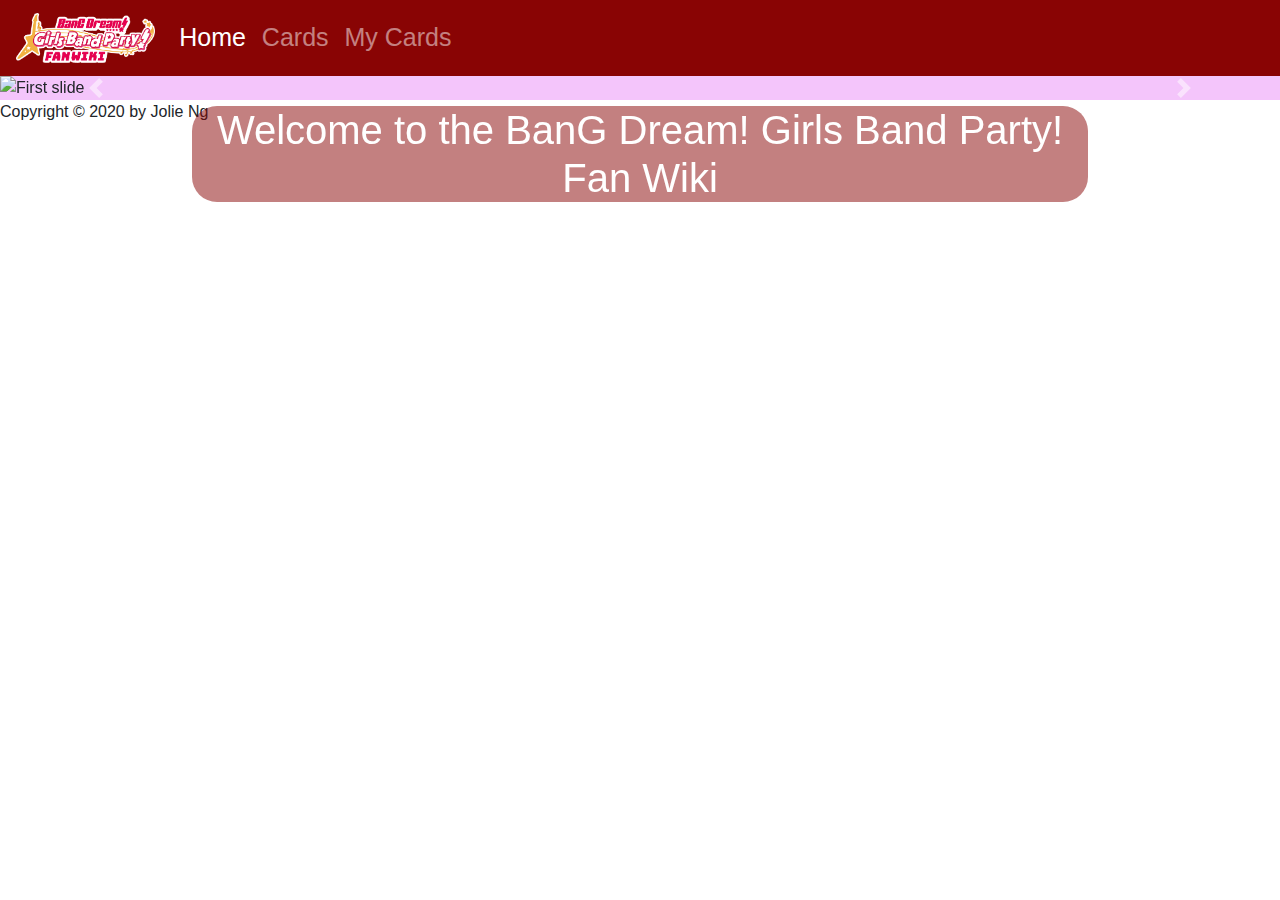
==== index.html @ b32e1d59 "Update #4: Home Page" ====
<!DOCTYPE html>
<html lang="en">
    <head>
        <meta charset="utf-8">
        <meta name="viewport" content="width=device-width">
        <title>Unofficial BanG Dream! Girls Band Party! Home Page</title>
        <link href="normalize.css" rel="stylesheet" type="text/css" />
            <!-- Linking google fonts -->
            <link rel="preconnect" href="https://fonts.gstatic.com">
            <link href="https://fonts.googleapis.com/css2?family=Abril+Fatface&family=Anton&family=Merriweather:wght@300&display=swap" rel="stylesheet">
            <!-- Linking my css file -->
            <link href="style.css" rel="stylesheet" type="text/css" />
            <!-- Bootstrap CSS -->
            <link rel="stylesheet" href="https://maxcdn.bootstrapcdn.com/bootstrap/4.0.0/css/bootstrap.min.css" integrity="sha384-Gn5384xqQ1aoWXA+058RXPxPg6fy4IWvTNh0E263XmFcJlSAwiGgFAW/dAiS6JXm" crossorigin="anonymous">
    </head>
    <body>
        <nav class="navbar sticky-top navbar-expand-lg navbar-dark">
            <a class="navbar-brand" href="index.html">
                <img src="images/logo.png" height="50" class="d-inline-block align-top" alt="">
            </a>
            
            <div class="collapse navbar-collapse" id="navbarSupportedContent">
            <ul class="navbar-nav mr-auto">
                <li class="nav-item active">
                <a class="nav-link" href="index.html">Home<span class="sr-only">(current)</span></a>
                </li>
                <li class="nav-item">
                <a class="nav-link" href="allcards.html">Cards</a>
                </li>
                <li class="nav-item">
                    <a class="nav-link" href="mycards.html">My Cards</a>
                </li>
            </ul>
            </div>
        </nav>

        <header id="carouselExampleControls" class="carousel slide" data-ride="carousel">
            <div class="carousel-inner">
            <div class="carousel-item active">
                <img class="d-block" src="https://static.wikia.nocookie.net/bandori/images/1/19/Bandori_Opening_Screen.png" alt="First slide" >
            </div>
            <div class="carousel-item">
                <img class="d-block" src="https://static.wikia.nocookie.net/bandori/images/9/99/Bandori_Opening_Screen_First_General_Election.png" alt="Second slide">
            </div>
            <div class="carousel-item">
                <img class="d-block" src="https://static.wikia.nocookie.net/bandori/images/0/06/Bandori_Opening_Screen_2.0_Update.png" alt="Third slide">
            </div>
            <div class="carousel-item">
                <img class="d-block" src="https://static.wikia.nocookie.net/bandori/images/4/40/Bandori_Opening_Screen_First_Anniversary.png" alt="Third slide">
            </div>
            <div class="carousel-item">
                <img class="d-block" src="https://static.wikia.nocookie.net/bandori/images/1/1c/Bandori_Opening_Screen_Popipa_Band_Story_2.png" alt="Third slide">
            </div>
            <div class="carousel-item">
                <img class="d-block" src="https://static.wikia.nocookie.net/bandori/images/d/d1/Bandori_Opening_Screen_Roselia_Band_Story_2.png" alt="Third slide">
            </div>
            <div class="carousel-item">
                <img class="d-block" src="https://static.wikia.nocookie.net/bandori/images/d/d7/Bandori_Opening_Screen_Pasupare_Band_Story_2.png" alt="Third slide">
            </div>
            <div class="carousel-item">
                <img class="d-block" src="https://static.wikia.nocookie.net/bandori/images/d/d9/Bandori_Opening_Screen_AG_Band_Story_2.png" alt="Third slide">
            </div>
            <div class="carousel-item">
                <img class="d-block" src="https://static.wikia.nocookie.net/bandori/images/1/1d/Bandori_Opening_Screen_Harohapi_Band_Story_2.png" alt="Third slide">
            </div>
            <div class="carousel-item">
                <img class="d-block" src="https://static.wikia.nocookie.net/bandori/images/f/fd/Bandori_Opening_Screen_Second_General_Election.png" alt="Third slide">
            </div>
            <div class="carousel-item">
                <img class="d-block" src="https://static.wikia.nocookie.net/bandori/images/9/9a/Bandori_Opening_Screen_Persona_Collaboration.png" alt="Third slide">
            </div>
            <div class="carousel-item">
                <img class="d-block" src="https://static.wikia.nocookie.net/bandori/images/e/ef/Bandori_Lost_One%27s_Weeping_Opening_Screen.png" alt="Third slide">
            </div>
            <div class="carousel-item">
                <img class="d-block" src="https://static.wikia.nocookie.net/bandori/images/7/75/Bandori_Alien_Alien_Opening_Screen.png" alt="Third slide">
            </div>
            <div class="carousel-item">
                <img class="d-block" src="https://static.wikia.nocookie.net/bandori/images/8/84/Bandori_Romeo_and_Cinderella_Opening_Screen.png" alt="Third slide">
            </div>
            <div class="carousel-item">
                <img class="d-block" src="https://static.wikia.nocookie.net/bandori/images/1/1f/Bandori_Opening_Screen_WW_First_General_Election.png" alt="Third slide">
            </div>
            <div class="carousel-item">
                <img class="d-block" src="https://i.redd.it/zs4fsh78tcn41.jpg" alt="Third slide">
            </div>
            <div class="carousel-item">
                <img class="d-block" src="https://static.wikia.nocookie.net/bandori/images/4/40/Gochiusa_Collab_Title_Screen_1.png" alt="Third slide">
            </div>
            <div class="carousel-item">
                <img class="d-block" src="https://static.wikia.nocookie.net/bandori/images/c/c9/Gochiusa_Collab_Title_Screen_2.png" alt="Third slide">
            </div>
            <div class="carousel-item">
                <img class="d-block" src="https://static.wikia.nocookie.net/bandori/images/7/78/Gochiusa_Collab_Title_Screen_3.png" alt="Third slide">
            </div>
            <div class="carousel-item">
                <img class="d-block" src="https://static.wikia.nocookie.net/bandori/images/c/c3/Hatsune_Miku_2019_Collab_Opening_Screen.png" alt="Third slide">
            </div>
            <div class="carousel-item">
                <img class="d-block" src="https://static.wikia.nocookie.net/bandori/images/a/a9/ReZero_Collab_Opening_Screen.png" alt="Third slide">
            </div>
            <!-- <div class="carousel-item">
                <img class="d-block" src="" alt="Third slide">
            </div> -->

            </div>
            <a class="carousel-control-prev" href="#carouselExampleControls" role="button" data-slide="prev">
            <span class="carousel-control-prev-icon" aria-hidden="true"></span>
            <span class="sr-only">Previous</span>
            </a>
            <a class="carousel-control-next" href="#carouselExampleControls" role="button" data-slide="next">
            <span class="carousel-control-next-icon" aria-hidden="true"></span>
            <span class="sr-only">Next</span>
            </a>
            <div class="carousel-caption d-none d-md-block">
                <div class="box">
                <h1>Welcome to the BanG Dream! Girls Band Party! Fan Wiki</h1>
                </div>
            </div>
        </header>
        <!-- Copyright -->
        <footer>
            <p>Copyright © 2020 by Jolie Ng</p>
        </footer>

        <script src="https://code.jquery.com/jquery-3.2.1.slim.min.js" integrity="sha384-KJ3o2DKtIkvYIK3UENzmM7KCkRr/rE9/Qpg6aAZGJwFDMVNA/GpGFF93hXpG5KkN" crossorigin="anonymous"></script>
        <script src="https://cdnjs.cloudflare.com/ajax/libs/popper.js/1.12.9/umd/popper.min.js" integrity="sha384-ApNbgh9B+Y1QKtv3Rn7W3mgPxhU9K/ScQsAP7hUibX39j7fakFPskvXusvfa0b4Q" crossorigin="anonymous"></script>
        <script src="https://maxcdn.bootstrapcdn.com/bootstrap/4.0.0/js/bootstrap.min.js" integrity="sha384-JZR6Spejh4U02d8jOt6vLEHfe/JQGiRRSQQxSfFWpi1MquVdAyjUar5+76PVCmYl" crossorigin="anonymous"></script>
    </body>
</html>
---- style.css ----
body{
    background-color: #f4c5fb;
}

.navbar{
    background-color: #890404;
}

.nav-link{
    font-size: 25px;
}

.carousel {
    background-color: #f4c5fb;
}

.d-block {
    display: block;
    margin-left: auto;
    margin-right: auto;
    width: 100%;
}

.carousel-caption{
    top: 40%;
}

.box {
    background-color: #89040481;
    border-radius: 25px;
}

/* .carousel-caption{
    top: 50%;
    left: 50%;
    background-color: #89040454;
    border-radius: 25px;
} */
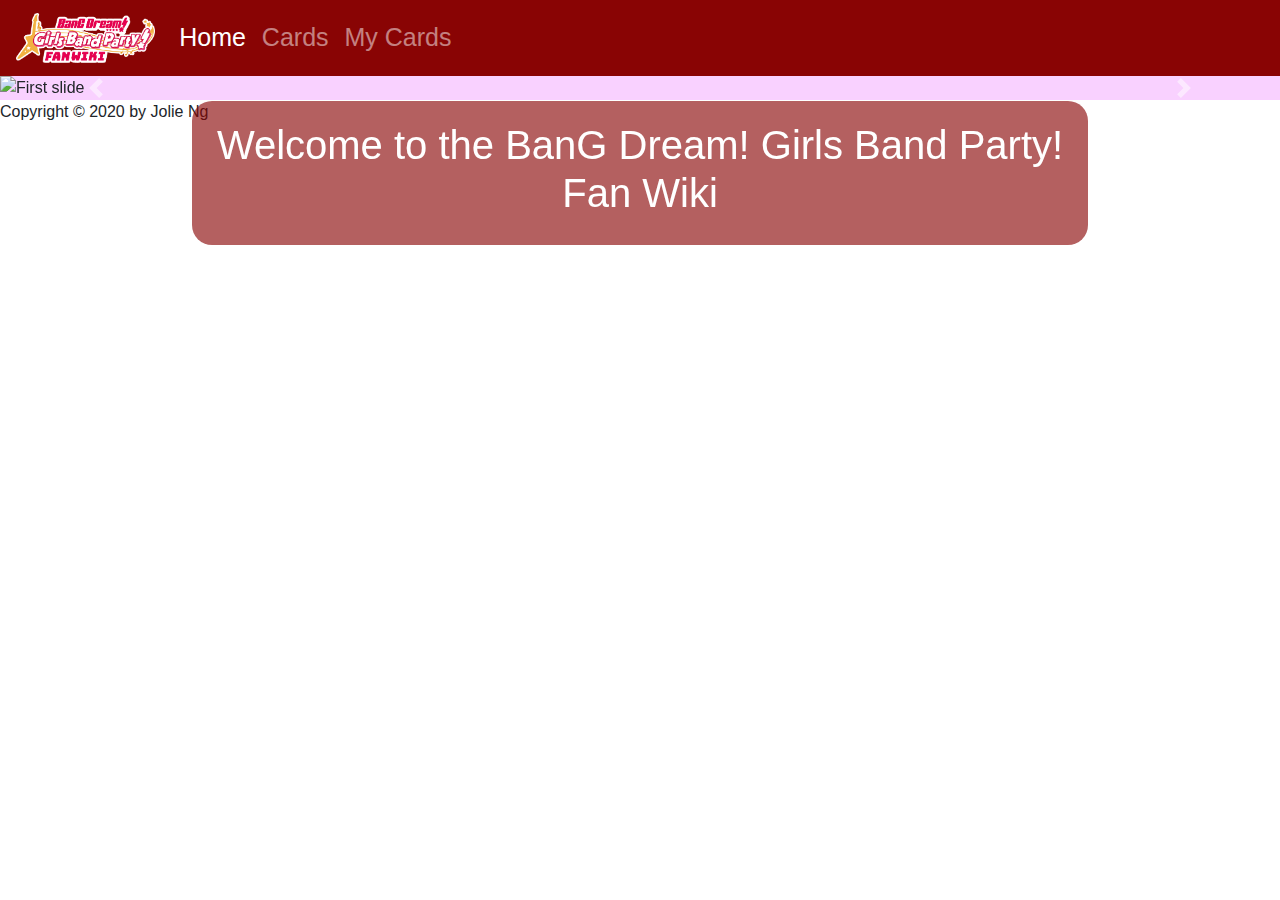
==== commit b709a5dd: "Update #9: Editted navbar on all pages and updated allcards page" ====
--- a/index.html
+++ b/index.html
@@ -14,7 +14,7 @@
             <link rel="stylesheet" href="https://maxcdn.bootstrapcdn.com/bootstrap/4.0.0/css/bootstrap.min.css" integrity="sha384-Gn5384xqQ1aoWXA+058RXPxPg6fy4IWvTNh0E263XmFcJlSAwiGgFAW/dAiS6JXm" crossorigin="anonymous">
     </head>
     <body>
-        <nav class="navbar sticky-top navbar-expand-lg navbar-dark">
+        <nav class="navbar sticky-top navbar-expand-sm navbar-dark">
             <a class="navbar-brand" href="index.html">
                 <img src="images/logo.png" height="50" class="d-inline-block align-top" alt="">
             </a>
@@ -113,7 +113,7 @@
             <span class="sr-only">Next</span>
             </a>
             <div class="carousel-caption d-none d-md-block">
-                <div class="box">
+                <div class="home-greeting">
                 <h1>Welcome to the BanG Dream! Girls Band Party! Fan Wiki</h1>
                 </div>
             </div>
--- a/style.css
+++ b/style.css
@@ -1,7 +1,3 @@
-body{
-    background-color: #f4c5fb;
-}
-
 .navbar{
     background-color: #890404;
 }
@@ -11,7 +7,7 @@
 }
 
 .carousel {
-    background-color: #f4c5fb;
+    background-color: #f9d1ff;
 }
 
 .d-block {
@@ -22,17 +18,82 @@
 }
 
 .carousel-caption{
-    top: 40%;
+    font-size: 30px;
+    top: 20%;
 }
 
-.box {
-    background-color: #89040481;
-    border-radius: 25px;
+.home-greeting{
+    background-color: #890404a2;
+    border-radius: 20px;
+    padding: 20px;
 }
 
-/* .carousel-caption{
+#box{
+    color: blanchedalmond;
+    background-color: #890404;
+    width: 30%;
+    padding: 30px;
+    margin-top: 60px;
+    margin-left: auto;
+    margin-right: auto;
+    border-radius: 20px;
+}
+
+#dropdownMenuButton{
+    color: blanchedalmond;
+    background-color: #890404;
+    margin-bottom: 60px;
+    margin-left: 10px;
+    margin-right: 10px;
+    border-radius: 20px;
+}
+
+.card{
+    justify-content: center;
+    margin: 50px;
+}
+
+#card-container{
+    justify-content: center;
+    display: flex;
+    flex-wrap: wrap;
+    width: 100%;
+}
+
+#stats{
+    color: black;
+    font-size: 15px;
+    font-weight: bold;
+    text-align: center;
+    padding: auto;
+    transition: .5s ease;
+    opacity: 0;
+    position: absolute;
     top: 50%;
     left: 50%;
-    background-color: #89040454;
-    border-radius: 25px;
-} */+    transform: translate(-50%, -50%);
+    -ms-transform: translate(-50%, -50%);
+}
+
+.d-flex{
+    text-align: center;
+}
+
+#cardsCarousel:hover .carousel-item{
+    opacity: 0.5;
+}
+
+#cardsCarousel:hover #stats{
+    opacity: 1;
+}
+
+@media (max-width: 768px) {    
+    .nav-link{
+        font-size: 15px;
+    }
+    
+    .carousel-caption{
+        font-size: 15px;
+        top: 20%;
+    }
+}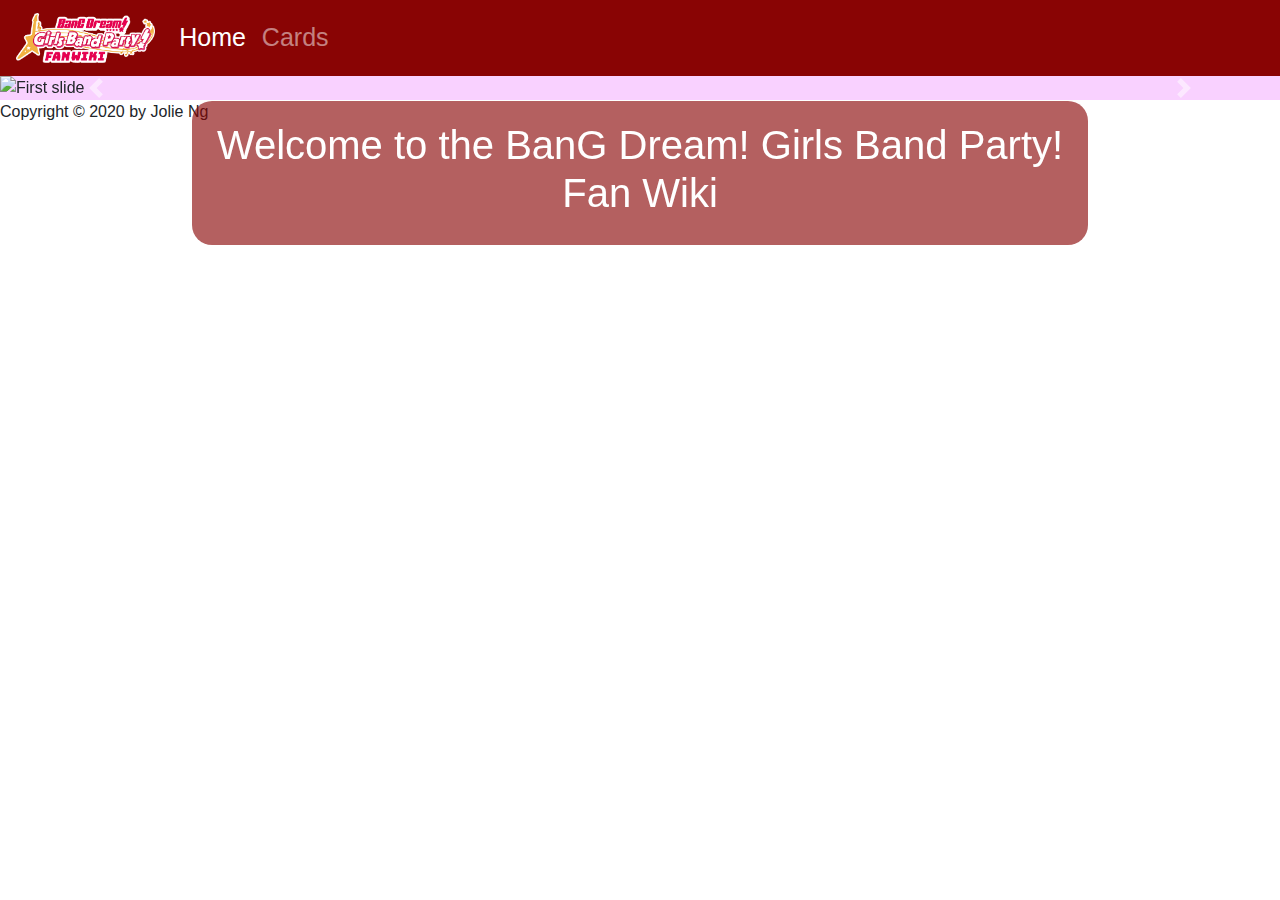
==== commit 61f3b2fc: "Update #11: Removed mycards list" ====
--- a/index.html
+++ b/index.html
@@ -26,9 +26,6 @@
                 </li>
                 <li class="nav-item">
                 <a class="nav-link" href="allcards.html">Cards</a>
-                </li>
-                <li class="nav-item">
-                    <a class="nav-link" href="mycards.html">My Cards</a>
                 </li>
             </ul>
             </div>
--- a/style.css
+++ b/style.css
@@ -60,6 +60,62 @@
     width: 100%;
 }
 
+#card-container-Cool{
+    justify-content: center;
+    display: flex;
+    flex-wrap: wrap;
+    width: 100%;
+}
+
+#card-container-Power{
+    justify-content: center;
+    display: flex;
+    flex-wrap: wrap;
+    width: 100%;
+}
+
+#card-container-Happy{
+    justify-content: center;
+    display: flex;
+    flex-wrap: wrap;
+    width: 100%;
+}
+
+#card-container-Pure{
+    justify-content: center;
+    display: flex;
+    flex-wrap: wrap;
+    width: 100%;
+}
+
+#card-container-1Star{
+    justify-content: center;
+    display: flex;
+    flex-wrap: wrap;
+    width: 100%;
+}
+
+#card-container-2Star{
+    justify-content: center;
+    display: flex;
+    flex-wrap: wrap;
+    width: 100%;
+}
+
+#card-container-3Star{
+    justify-content: center;
+    display: flex;
+    flex-wrap: wrap;
+    width: 100%;
+}
+
+#card-container-4Star{
+    justify-content: center;
+    display: flex;
+    flex-wrap: wrap;
+    width: 100%;
+}
+
 #stats{
     color: black;
     font-size: 15px;
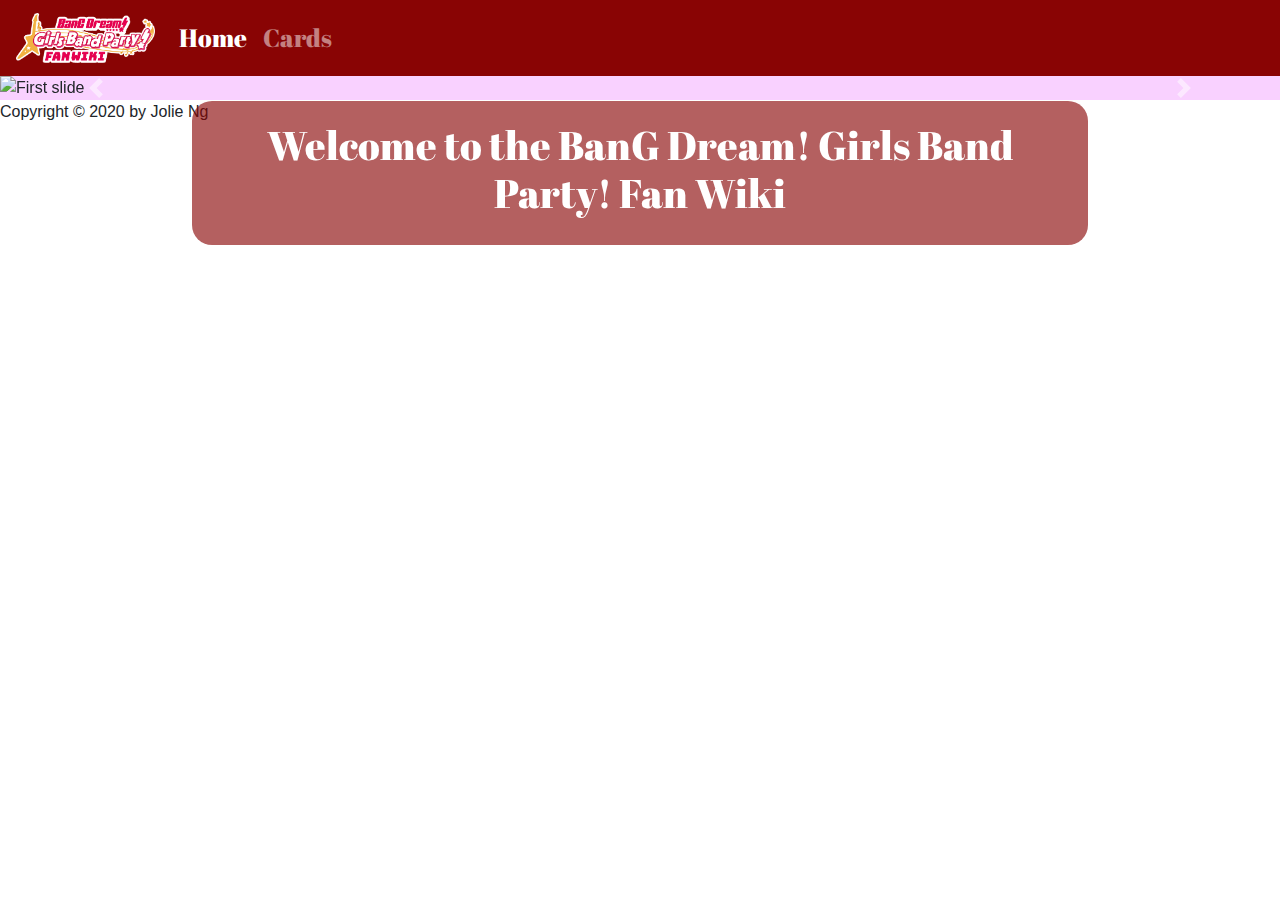
==== commit 01bc737a: "Update #12: Editted navbar" ====
--- a/index.html
+++ b/index.html
@@ -19,7 +19,6 @@
                 <img src="images/logo.png" height="50" class="d-inline-block align-top" alt="">
             </a>
             
-            <div class="collapse navbar-collapse" id="navbarSupportedContent">
             <ul class="navbar-nav mr-auto">
                 <li class="nav-item active">
                 <a class="nav-link" href="index.html">Home<span class="sr-only">(current)</span></a>
@@ -28,7 +27,6 @@
                 <a class="nav-link" href="allcards.html">Cards</a>
                 </li>
             </ul>
-            </div>
         </nav>
 
         <header id="carouselExampleControls" class="carousel slide" data-ride="carousel">
--- a/style.css
+++ b/style.css
@@ -1,4 +1,5 @@
 .navbar{
+    font-family: 'Abril Fatface', cursive;
     background-color: #890404;
 }
 
@@ -23,12 +24,14 @@
 }
 
 .home-greeting{
+    font-family: 'Abril Fatface', cursive;
     background-color: #890404a2;
     border-radius: 20px;
     padding: 20px;
 }
 
 #box{
+    font-family: 'Abril Fatface', cursive;
     color: blanchedalmond;
     background-color: #890404;
     width: 30%;
@@ -37,6 +40,10 @@
     margin-left: auto;
     margin-right: auto;
     border-radius: 20px;
+}
+
+.dropdown{
+    font-family: 'Merriweather', serif;
 }
 
 #dropdownMenuButton{
@@ -49,6 +56,7 @@
 }
 
 .card{
+    font-family: 'Merriweather', serif;
     justify-content: center;
     margin: 50px;
 }
@@ -117,6 +125,7 @@
 }
 
 #stats{
+    font-family: 'Merriweather', serif;
     color: black;
     font-size: 15px;
     font-weight: bold;
@@ -143,7 +152,7 @@
     opacity: 1;
 }
 
-@media (max-width: 768px) {    
+@media (max-width: 500px) {    
     .nav-link{
         font-size: 15px;
     }
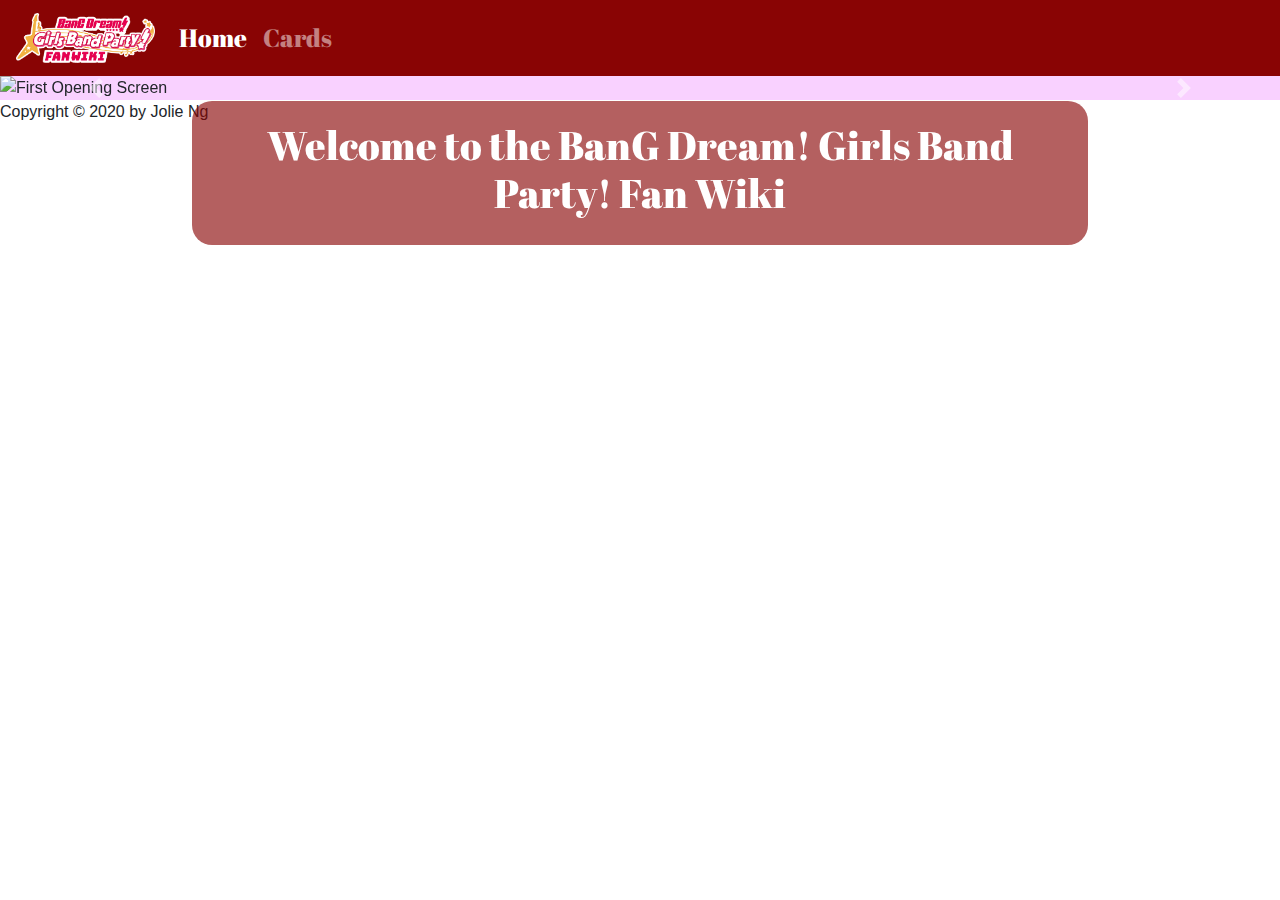
==== commit 623eb9fb: "Update #18: Added alt for home page carousel images" ====
--- a/index.html
+++ b/index.html
@@ -10,15 +10,17 @@
             <link href="https://fonts.googleapis.com/css2?family=Abril+Fatface&family=Anton&family=Merriweather:wght@300&display=swap" rel="stylesheet">
             <!-- Linking my css file -->
             <link href="style.css" rel="stylesheet" type="text/css" />
-            <!-- Bootstrap CSS -->
+            <!-- Linking Bootstrap CSS -->
             <link rel="stylesheet" href="https://maxcdn.bootstrapcdn.com/bootstrap/4.0.0/css/bootstrap.min.css" integrity="sha384-Gn5384xqQ1aoWXA+058RXPxPg6fy4IWvTNh0E263XmFcJlSAwiGgFAW/dAiS6JXm" crossorigin="anonymous">
     </head>
     <body>
+        <!-- Navigation bar -->
         <nav class="navbar sticky-top navbar-expand-sm navbar-dark">
+            <!-- Navigation bar icon -->
             <a class="navbar-brand" href="index.html">
                 <img src="images/logo.png" height="50" class="d-inline-block align-top" alt="">
             </a>
-            
+            <!-- Navigation bar links to other pages -->
             <ul class="navbar-nav mr-auto">
                 <li class="nav-item active">
                 <a class="nav-link" href="index.html">Home<span class="sr-only">(current)</span></a>
@@ -29,74 +31,69 @@
             </ul>
         </nav>
 
+        <!-- Image carousel showcasing different ingame title screen art -->
         <header id="carouselExampleControls" class="carousel slide" data-ride="carousel">
             <div class="carousel-inner">
             <div class="carousel-item active">
-                <img class="d-block" src="https://static.wikia.nocookie.net/bandori/images/1/19/Bandori_Opening_Screen.png" alt="First slide" >
+                <img class="d-block" src="https://static.wikia.nocookie.net/bandori/images/1/19/Bandori_Opening_Screen.png" alt="First Opening Screen" >
             </div>
             <div class="carousel-item">
-                <img class="d-block" src="https://static.wikia.nocookie.net/bandori/images/9/99/Bandori_Opening_Screen_First_General_Election.png" alt="Second slide">
+                <img class="d-block" src="https://static.wikia.nocookie.net/bandori/images/9/99/Bandori_Opening_Screen_First_General_Election.png" alt="General Election Opening Screen">
             </div>
             <div class="carousel-item">
-                <img class="d-block" src="https://static.wikia.nocookie.net/bandori/images/0/06/Bandori_Opening_Screen_2.0_Update.png" alt="Third slide">
+                <img class="d-block" src="https://static.wikia.nocookie.net/bandori/images/0/06/Bandori_Opening_Screen_2.0_Update.png" alt="Second Opening Screen">
             </div>
             <div class="carousel-item">
-                <img class="d-block" src="https://static.wikia.nocookie.net/bandori/images/4/40/Bandori_Opening_Screen_First_Anniversary.png" alt="Third slide">
+                <img class="d-block" src="https://static.wikia.nocookie.net/bandori/images/4/40/Bandori_Opening_Screen_First_Anniversary.png" alt="First Anniversary Opening Screen">
             </div>
             <div class="carousel-item">
-                <img class="d-block" src="https://static.wikia.nocookie.net/bandori/images/1/1c/Bandori_Opening_Screen_Popipa_Band_Story_2.png" alt="Third slide">
+                <img class="d-block" src="https://static.wikia.nocookie.net/bandori/images/1/1c/Bandori_Opening_Screen_Popipa_Band_Story_2.png" alt="Poppin'Party Band Story 2 Opening Screen">
             </div>
             <div class="carousel-item">
-                <img class="d-block" src="https://static.wikia.nocookie.net/bandori/images/d/d1/Bandori_Opening_Screen_Roselia_Band_Story_2.png" alt="Third slide">
+                <img class="d-block" src="https://static.wikia.nocookie.net/bandori/images/d/d1/Bandori_Opening_Screen_Roselia_Band_Story_2.png" alt="Roselia Band Story 2 Opening Screen">
             </div>
             <div class="carousel-item">
-                <img class="d-block" src="https://static.wikia.nocookie.net/bandori/images/d/d7/Bandori_Opening_Screen_Pasupare_Band_Story_2.png" alt="Third slide">
+                <img class="d-block" src="https://static.wikia.nocookie.net/bandori/images/d/d7/Bandori_Opening_Screen_Pasupare_Band_Story_2.png" alt="Pastel*Palettes Band Story 2 Opening Screen">
             </div>
             <div class="carousel-item">
-                <img class="d-block" src="https://static.wikia.nocookie.net/bandori/images/d/d9/Bandori_Opening_Screen_AG_Band_Story_2.png" alt="Third slide">
+                <img class="d-block" src="https://static.wikia.nocookie.net/bandori/images/d/d9/Bandori_Opening_Screen_AG_Band_Story_2.png" alt="Afterglow Band Story 2 Opening Screen">
             </div>
             <div class="carousel-item">
-                <img class="d-block" src="https://static.wikia.nocookie.net/bandori/images/1/1d/Bandori_Opening_Screen_Harohapi_Band_Story_2.png" alt="Third slide">
+                <img class="d-block" src="https://static.wikia.nocookie.net/bandori/images/1/1d/Bandori_Opening_Screen_Harohapi_Band_Story_2.png" alt="Hello, Happy World! Band Story 2 Opening Screen">
             </div>
             <div class="carousel-item">
-                <img class="d-block" src="https://static.wikia.nocookie.net/bandori/images/f/fd/Bandori_Opening_Screen_Second_General_Election.png" alt="Third slide">
+                <img class="d-block" src="https://static.wikia.nocookie.net/bandori/images/f/fd/Bandori_Opening_Screen_Second_General_Election.png" alt="General Election 2 Opening Screen">
             </div>
             <div class="carousel-item">
-                <img class="d-block" src="https://static.wikia.nocookie.net/bandori/images/9/9a/Bandori_Opening_Screen_Persona_Collaboration.png" alt="Third slide">
+                <img class="d-block" src="https://static.wikia.nocookie.net/bandori/images/9/9a/Bandori_Opening_Screen_Persona_Collaboration.png" alt="Persona Collaboration Opening Screen">
             </div>
             <div class="carousel-item">
-                <img class="d-block" src="https://static.wikia.nocookie.net/bandori/images/e/ef/Bandori_Lost_One%27s_Weeping_Opening_Screen.png" alt="Third slide">
+                <img class="d-block" src="https://static.wikia.nocookie.net/bandori/images/e/ef/Bandori_Lost_One%27s_Weeping_Opening_Screen.png" alt="Lost One's Weeping Opening Screen">
             </div>
             <div class="carousel-item">
-                <img class="d-block" src="https://static.wikia.nocookie.net/bandori/images/7/75/Bandori_Alien_Alien_Opening_Screen.png" alt="Third slide">
+                <img class="d-block" src="https://static.wikia.nocookie.net/bandori/images/7/75/Bandori_Alien_Alien_Opening_Screen.png" alt="Alien Alien Opening Screen">
             </div>
             <div class="carousel-item">
-                <img class="d-block" src="https://static.wikia.nocookie.net/bandori/images/8/84/Bandori_Romeo_and_Cinderella_Opening_Screen.png" alt="Third slide">
+                <img class="d-block" src="https://static.wikia.nocookie.net/bandori/images/8/84/Bandori_Romeo_and_Cinderella_Opening_Screen.png" alt="Romeo and Cinderella Opening Screen">
             </div>
             <div class="carousel-item">
-                <img class="d-block" src="https://static.wikia.nocookie.net/bandori/images/1/1f/Bandori_Opening_Screen_WW_First_General_Election.png" alt="Third slide">
+                <img class="d-block" src="https://i.redd.it/zs4fsh78tcn41.jpg" alt="Second Anniversary Opening Screen">
             </div>
             <div class="carousel-item">
-                <img class="d-block" src="https://i.redd.it/zs4fsh78tcn41.jpg" alt="Third slide">
+                <img class="d-block" src="https://static.wikia.nocookie.net/bandori/images/4/40/Gochiusa_Collab_Title_Screen_1.png" alt="Gochiusa Collaboration 1 Opening Screen">
             </div>
             <div class="carousel-item">
-                <img class="d-block" src="https://static.wikia.nocookie.net/bandori/images/4/40/Gochiusa_Collab_Title_Screen_1.png" alt="Third slide">
+                <img class="d-block" src="https://static.wikia.nocookie.net/bandori/images/c/c9/Gochiusa_Collab_Title_Screen_2.png" alt="Gochiusa Collaboration 2 Opening Screen">
             </div>
             <div class="carousel-item">
-                <img class="d-block" src="https://static.wikia.nocookie.net/bandori/images/c/c9/Gochiusa_Collab_Title_Screen_2.png" alt="Third slide">
+                <img class="d-block" src="https://static.wikia.nocookie.net/bandori/images/7/78/Gochiusa_Collab_Title_Screen_3.png" alt="Gochiusa Collaboration 3 Opening Screen">
             </div>
             <div class="carousel-item">
-                <img class="d-block" src="https://static.wikia.nocookie.net/bandori/images/7/78/Gochiusa_Collab_Title_Screen_3.png" alt="Third slide">
+                <img class="d-block" src="https://static.wikia.nocookie.net/bandori/images/c/c3/Hatsune_Miku_2019_Collab_Opening_Screen.png" alt="Karakuri Pierrot Opening Screen">
             </div>
             <div class="carousel-item">
-                <img class="d-block" src="https://static.wikia.nocookie.net/bandori/images/c/c3/Hatsune_Miku_2019_Collab_Opening_Screen.png" alt="Third slide">
+                <img class="d-block" src="https://static.wikia.nocookie.net/bandori/images/a/a9/ReZero_Collab_Opening_Screen.png" alt="Re:Zero Collaboration Opening Screen">
             </div>
-            <div class="carousel-item">
-                <img class="d-block" src="https://static.wikia.nocookie.net/bandori/images/a/a9/ReZero_Collab_Opening_Screen.png" alt="Third slide">
-            </div>
-            <!-- <div class="carousel-item">
-                <img class="d-block" src="" alt="Third slide">
-            </div> -->
 
             </div>
             <a class="carousel-control-prev" href="#carouselExampleControls" role="button" data-slide="prev">
@@ -108,16 +105,19 @@
             <span class="sr-only">Next</span>
             </a>
             <div class="carousel-caption d-none d-md-block">
+                <!-- Welcome words -->
                 <div class="home-greeting">
                 <h1>Welcome to the BanG Dream! Girls Band Party! Fan Wiki</h1>
                 </div>
             </div>
         </header>
-        <!-- Copyright -->
+
+        <!-- Copyright footer -->
         <footer>
             <p>Copyright © 2020 by Jolie Ng</p>
         </footer>
 
+        <!-- Linking Bootstrap Javascript -->
         <script src="https://code.jquery.com/jquery-3.2.1.slim.min.js" integrity="sha384-KJ3o2DKtIkvYIK3UENzmM7KCkRr/rE9/Qpg6aAZGJwFDMVNA/GpGFF93hXpG5KkN" crossorigin="anonymous"></script>
         <script src="https://cdnjs.cloudflare.com/ajax/libs/popper.js/1.12.9/umd/popper.min.js" integrity="sha384-ApNbgh9B+Y1QKtv3Rn7W3mgPxhU9K/ScQsAP7hUibX39j7fakFPskvXusvfa0b4Q" crossorigin="anonymous"></script>
         <script src="https://maxcdn.bootstrapcdn.com/bootstrap/4.0.0/js/bootstrap.min.js" integrity="sha384-JZR6Spejh4U02d8jOt6vLEHfe/JQGiRRSQQxSfFWpi1MquVdAyjUar5+76PVCmYl" crossorigin="anonymous"></script>
